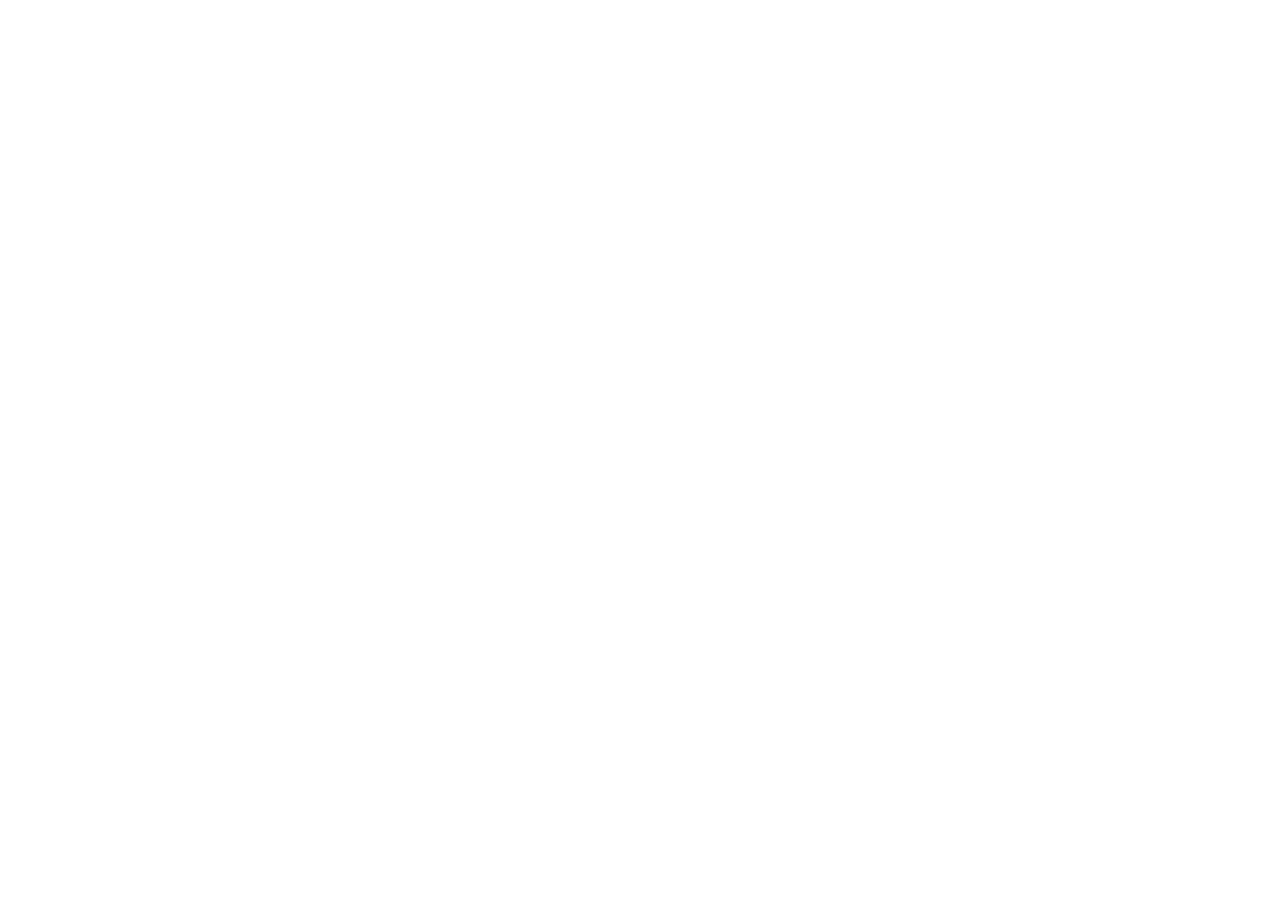
==== src/main/resources/templates/common.html @ 84598e04 "user profiles draft" ====
<!DOCTYPE html>

<html xmlns:th="http://www.thymeleaf.org">
<body>
<div th:fragment="head">
    <meta http-equiv="Content-Type" content="text/html; charset=UTF-8" />
    <link href="/style.css" rel="stylesheet" />
</div>
</body>
</html>
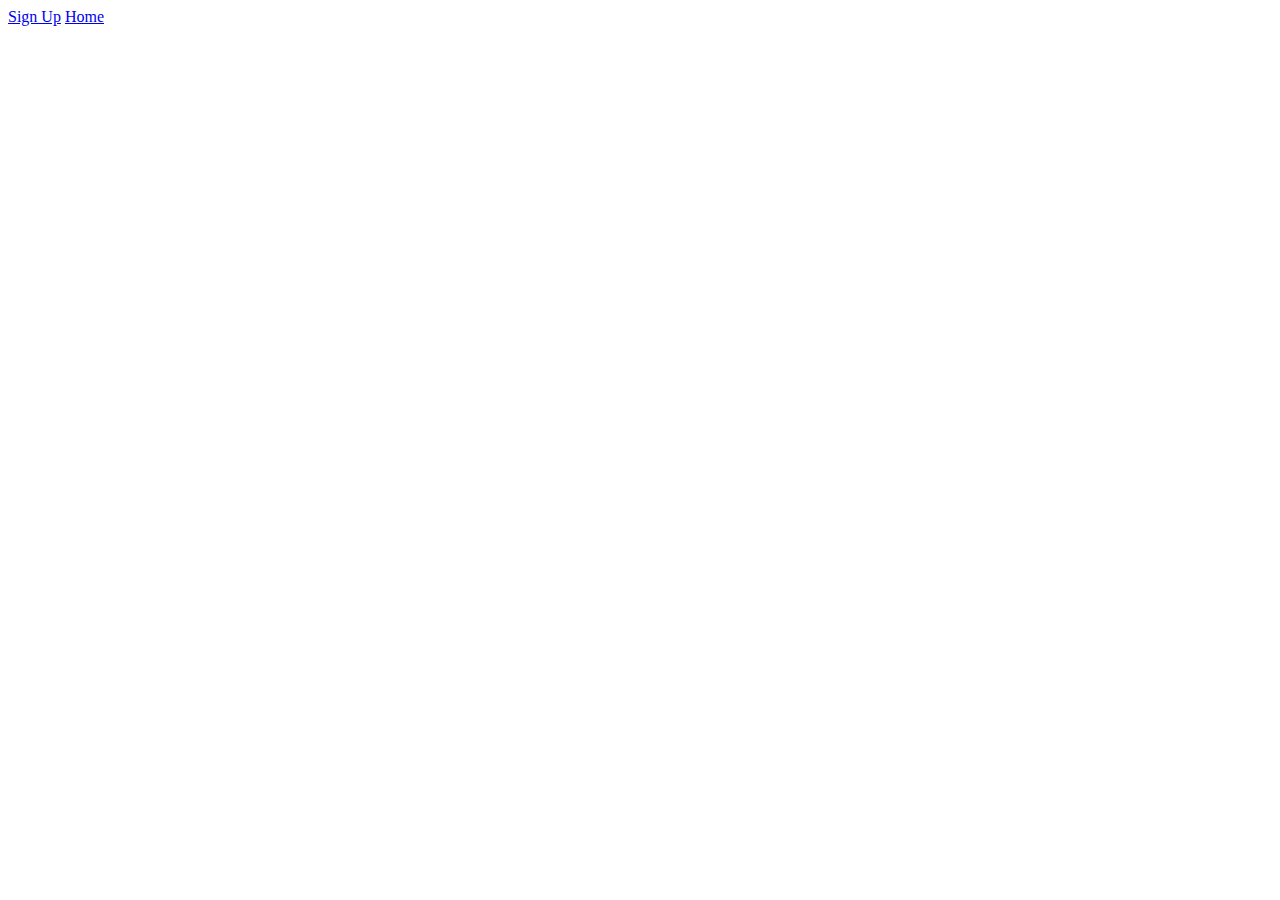
==== commit c8b943c1: "rendering myprofile properly" ====
--- a/src/main/resources/templates/common.html
+++ b/src/main/resources/templates/common.html
@@ -2,9 +2,17 @@
 
 <html xmlns:th="http://www.thymeleaf.org">
 <body>
+
 <div th:fragment="head">
     <meta http-equiv="Content-Type" content="text/html; charset=UTF-8" />
+    <link rel="stylesheet" href="https://stackpath.bootstrapcdn.com/bootstrap/4.1.3/css/bootstrap.min.css" integrity="sha384-MCw98/SFnGE8fJT3GXwEOngsV7Zt27NXFoaoApmYm81iuXoPkFOJwJ8ERdknLPMO" crossorigin="anonymous">
     <link href="/style.css" rel="stylesheet" />
 </div>
+
+<div th:fragment="nav">
+    <a href="/signup">Sign Up</a>
+    <a href="/">Home</a>
+</div>
+
 </body>
 </html>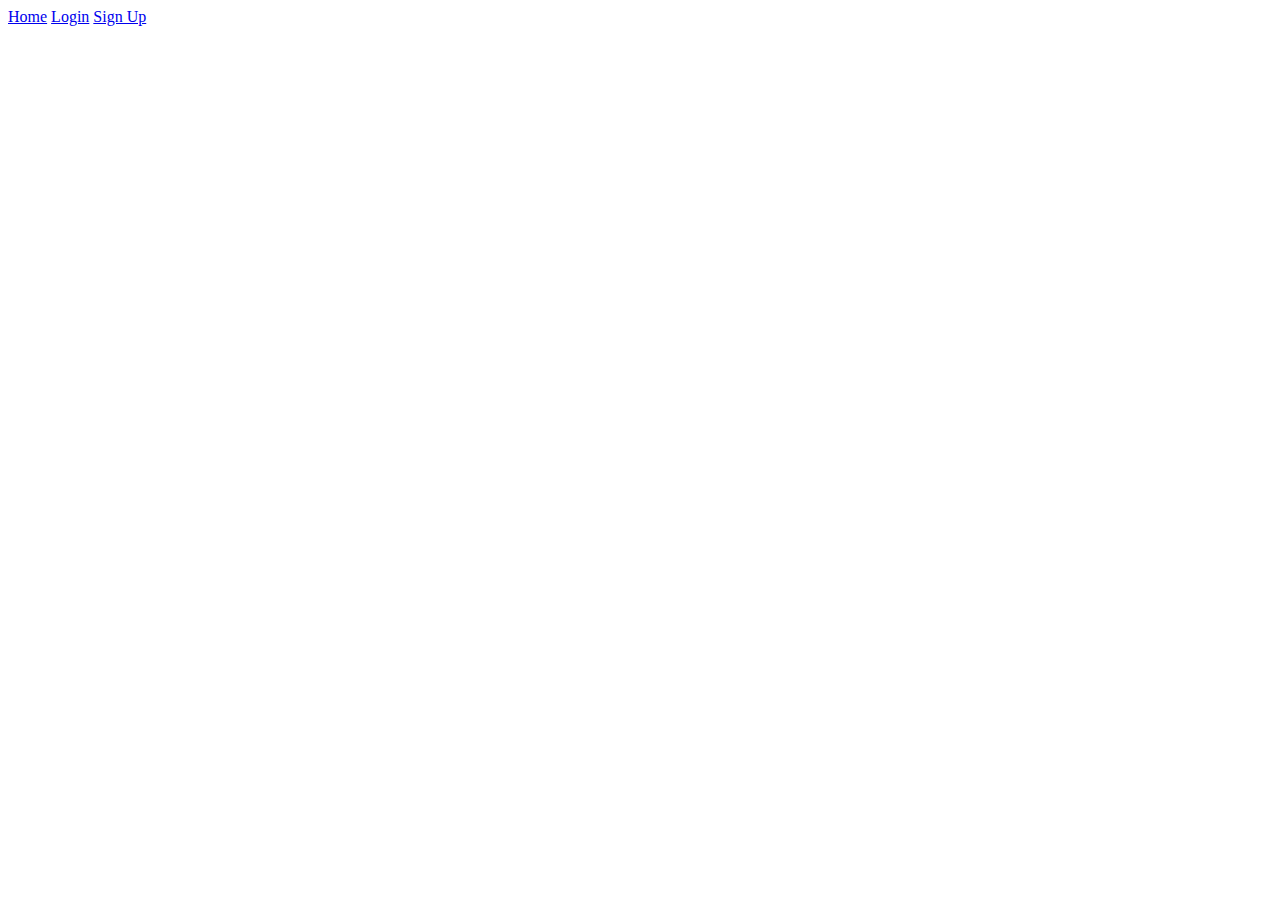
==== commit 6392beb3: "Login almost complete" ====
--- a/src/main/resources/templates/common.html
+++ b/src/main/resources/templates/common.html
@@ -10,8 +10,9 @@
 </div>
 
 <div th:fragment="nav">
+    <a href="/">Home</a>
+    <a href="/login">Login</a>
     <a href="/signup">Sign Up</a>
-    <a href="/">Home</a>
 </div>
 
 </body>
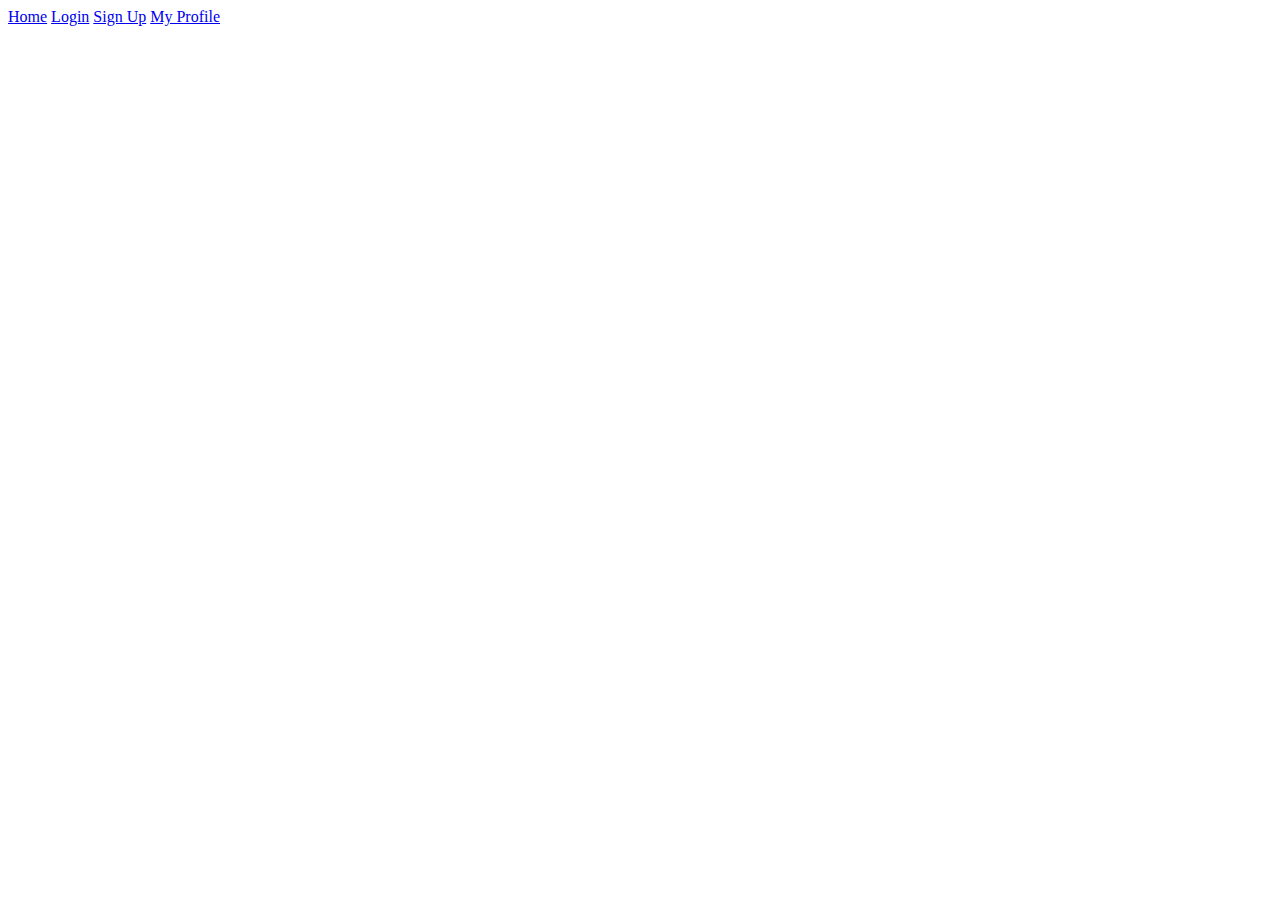
==== commit 299c3016: "added readme and integration testing" ====
--- a/src/main/resources/templates/common.html
+++ b/src/main/resources/templates/common.html
@@ -3,17 +3,19 @@
 <html xmlns:th="http://www.thymeleaf.org">
 <body>
 
-<div th:fragment="head">
-    <meta http-equiv="Content-Type" content="text/html; charset=UTF-8" />
-    <link rel="stylesheet" href="https://stackpath.bootstrapcdn.com/bootstrap/4.1.3/css/bootstrap.min.css" integrity="sha384-MCw98/SFnGE8fJT3GXwEOngsV7Zt27NXFoaoApmYm81iuXoPkFOJwJ8ERdknLPMO" crossorigin="anonymous">
-    <link href="/style.css" rel="stylesheet" />
-</div>
+    <div th:fragment="head">
+        <meta http-equiv="Content-Type" content="text/html; charset=UTF-8" />
+        <link rel="stylesheet" href="https://stackpath.bootstrapcdn.com/bootstrap/4.1.3/css/bootstrap.min.css" integrity="sha384-MCw98/SFnGE8fJT3GXwEOngsV7Zt27NXFoaoApmYm81iuXoPkFOJwJ8ERdknLPMO" crossorigin="anonymous">
+        <link href="/style.css" rel="stylesheet" />
+    </div>
 
-<div th:fragment="nav">
-    <a href="/">Home</a>
-    <a href="/login">Login</a>
-    <a href="/signup">Sign Up</a>
-</div>
+    <div th:fragment="nav">
+        <a href="/">Home</a>
+        <a href="/login">Login</a>
+        <a href="/signup">Sign Up</a>
+        <a href="/myprofile">My Profile</a>
+
+    </div>
 
 </body>
 </html>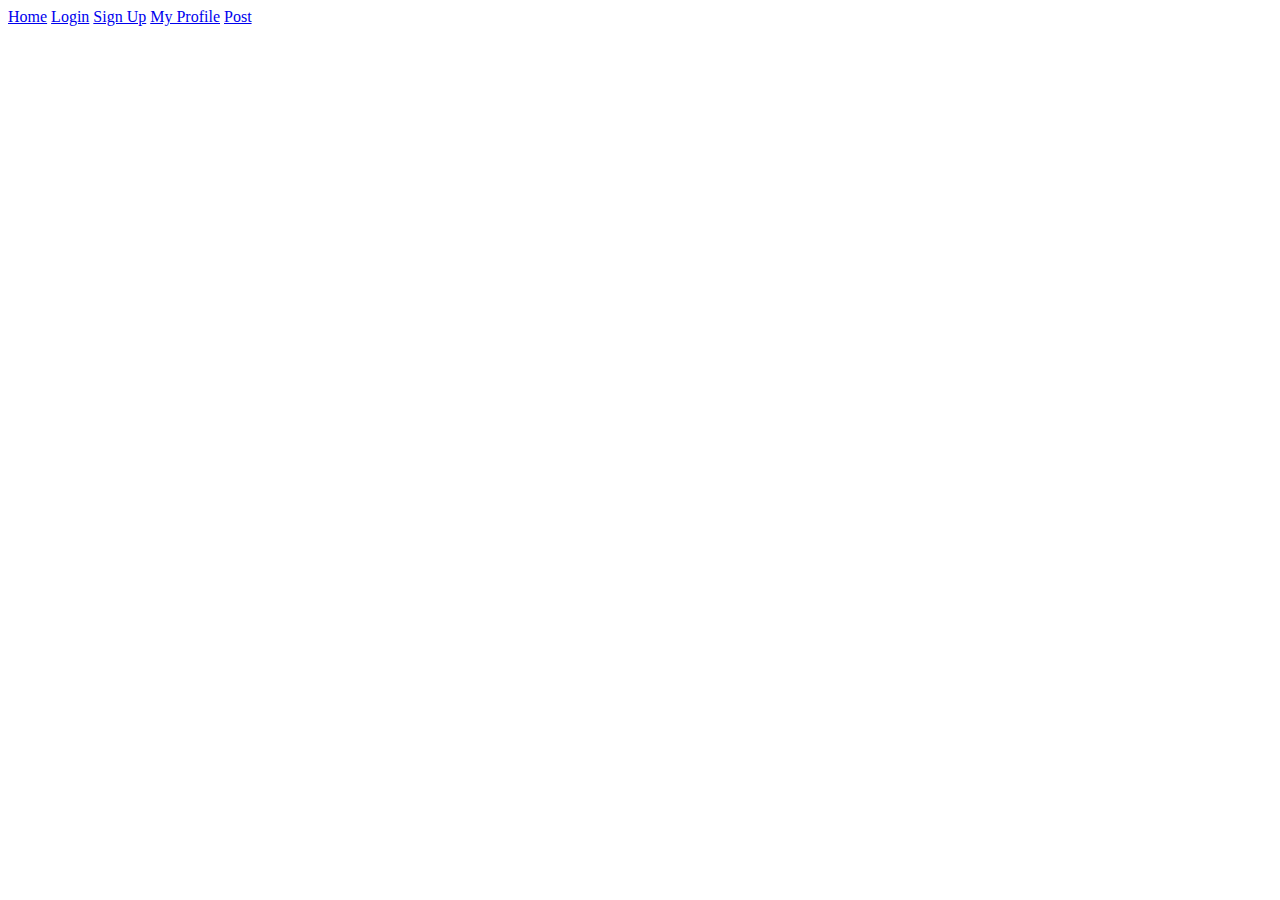
==== commit 367bf79f: "working posts template" ====
--- a/src/main/resources/templates/common.html
+++ b/src/main/resources/templates/common.html
@@ -14,7 +14,7 @@
         <a href="/login">Login</a>
         <a href="/signup">Sign Up</a>
         <a href="/myprofile">My Profile</a>
-
+        <a href="/allposts">Post</a>
     </div>
 
 </body>
